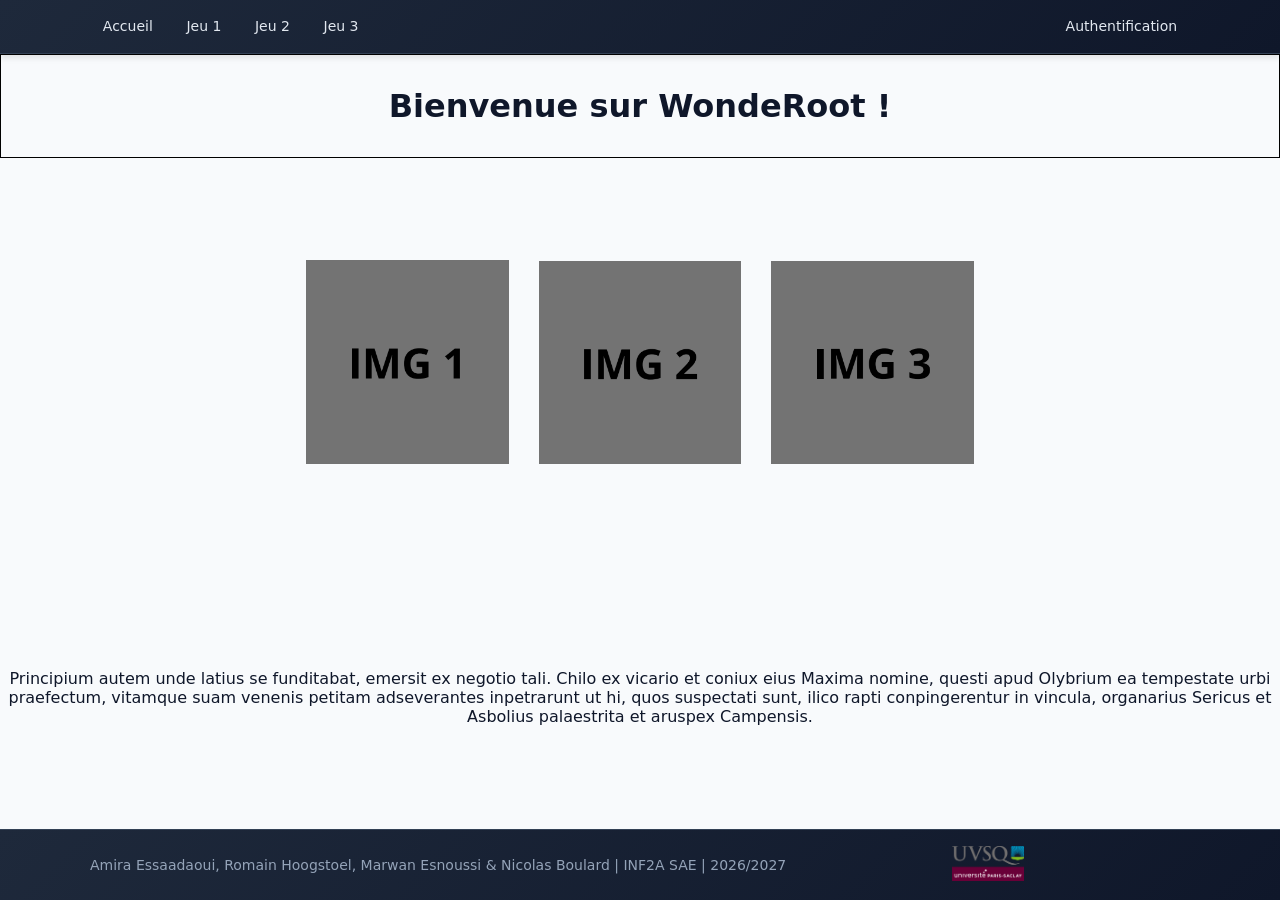
==== pages/index.html @ b5f18114 "Ajout des fichiers" ====
<!doctype html>
<html lang="fr">
<head>
    <meta charset="utf-8">
    <title>WondeRoot</title>

    <link rel="stylesheet" href="../css/style.css">

  <link rel="icon" href="../src/icone.ico">
</head>

<body>
  <header class="site-header">
    <div class="header-inner">

      <nav class="site-nav" aria-label="Navigation principale">
        <a class="btn" href="index.html">Accueil</a>
        <a class="btn" href="page1.html">Jeu 1</a>
        <a class="btn" href="page2.html">Jeu 2</a>
        <a class="btn" href="page3.html">Jeu 3</a>
        <a class="btn" href="page4.html">Authentification</a>


      </nav>
    </div>
  </header>

  <h1 id="blocaccueil"> Bienvenue sur WondeRoot !</h1> <!-- bloc contenant la phrase de bienvenue -->
<section id="blocimgaccueil">
  <img id="imgaccueil" src="../src/img1.png" alt="WonderRoot Logo">
  <img id="imgaccueil" src="../src/img2.png" alt="WonderRoot Logo">
  <img id="imgaccueil" src="../src/img3.png" alt="WonderRoot Logo">

</section>

  <p id="descaccueil">Principium autem unde latius se funditabat, emersit ex negotio tali.
    Chilo ex vicario et coniux eius Maxima nomine, questi apud Olybrium
    ea tempestate urbi praefectum, vitamque suam venenis petitam
    adseverantes inpetrarunt ut hi, quos suspectati sunt, ilico rapti
    conpingerentur in vincula, organarius Sericus et Asbolius palaestrita et
    aruspex Campensis.</p>

  <footer class="site-footer">
    <div class="footer-inner">
      <p class="footer-left">Amira Essaadaoui, Romain Hoogstoel, Marwan Esnoussi & Nicolas Boulard | INF2A SAE | 2026/2027 </p>
      <a class="site-logo" href="index.html">
        <img src="../src/uvsq-logo.png" alt="Logo UVSQ">
      </a>
      <div class="footer-right">
      </div>
    </div>
  </footer>
</body>
</html>
---- css/style.css ----
:root {
  --bg-dark: linear-gradient(135deg, #1e293b 0%, #0f172a 100%);
  --text-light: #e2e8f0;
  --border: #334155;
}

* { box-sizing: border-box; margin: 0; padding: 0; }

body {
  font-family: system-ui, sans-serif;
  background: #f8fafc;
  color: #0f172a;
  min-height: 100vh;
  display: flex;
  flex-direction: column;
}

a { color: inherit; text-decoration: none; }

/* Header & Navbar */
.site-header {
  background: var(--bg-dark);
  border-bottom: 1px solid var(--border);
  padding: 0.75rem 1.5rem;
  position: sticky;
  top: 0;
  z-index: 50;
  box-shadow: 0 4px 6px rgba(0, 0, 0, 0.1);
}

.header-inner {
  max-width: 1100px;
  margin: 0 auto;
  display: flex;
  align-items: center;
  justify-content: space-between;
}

.site-nav {
  display: flex;
  gap: 0.5rem;
  align-items: center;
  width: 100%; /* Bouton d'authentification à droite */
}

/* Boutons / Navigation */
.btn {
  color: var(--text-light);
  padding: 0.4rem 0.8rem;
  border-radius: 6px;
  font-size: 0.875rem;
  font-weight: 500;
  transition: background 0.2s;
}

.site-nav .btn:last-child {
  margin-left: auto;
}


.btn:hover { background: rgba(255, 255, 255, 0.1); color: #fff; }

/* Contenu Principal */
body > nav{
  max-width: 1100px;
  margin: 3rem auto;
  padding: 0 1.5rem;
  font-size: 1.25rem;
  flex: 1;
}

/* Footer */
.site-footer {
  background: var(--bg-dark);
  color: #94a3b8;
  padding: 1rem 1.5rem;
  border-top: 1px solid var(--border);
  font-size: 0.875rem;
  margin-top: auto;
}

.footer-inner {
  max-width: 1100px;
  margin: 0 auto;
  display: flex;
  align-items: center;
  justify-content: space-between;
  flex-wrap: wrap;
  gap: 1rem;
}

.site-logo img { height: 35px; width: auto; }

.main-container{
  display: flex;
  justify-content: center;
  align-items: center;
  padding: 2rem;
}

form{
  padding: 50px;
  border-radius: 20px;
  max-width: 400px;
  box-shadow: 0 10px 5px rgba(0, 0, 0, 0.1);
  background-color: rgb(209, 196, 196);
  margin: 2rem auto;
}

label {
  display: block;
  margin-bottom: 8px;
  font-weight: bold;
}

select, input[type="submit"] {
  width: 100%;
  padding: 10px;
  margin-top: 8px;
  margin-bottom: 15px;
  border-radius: 5px;
  border: 1px solid #cccc;
}

input[type="submit"] {
  background-color: #4CAF50;
  color: white;
  border: none;
  cursor: pointer;
}

input[type="submit"]:hover {
  background-color: #45a049;
}

#blocaccueil{
  border: 1px solid black;
  padding: 1em;
  width: 100%;
  height: auto;
  align-items: center;
  justify-content: center;
  display: flex;
}

#blocimgaccueil{
  display: flex;
  align-items: center;
  justify-content: center;
  gap: 30px;

  flex: 1;
  margin: 0 auto;
  padding: 2rem 0;

}

#imgaccueil{
  width: 25%;
  max-width: 250px;
  height: auto;
}
#descaccueil{
  display: flex;
  align-items: center;
  justify-content: center;
  text-align: center;
  flex: 1;
  margin: 2rem auto;
}

/*.login-page {
  min-height: 100vh;
  display: flex;
  align-items: center;
  justify-content: center;
  background: linear-gradient(135deg, #f5f5f5 0%, #e5e7eb 100%);
  padding: 3rem 1rem;
}

.login-container {
  width: 100%;
  max-width: 400px;
  background: white;
  border-radius: 12px;
  box-shadow: 0 10px 25px rgba(0, 0, 0, 0.1);
  padding: 2rem;
  border: 1px solid #e5e7eb;
}*/
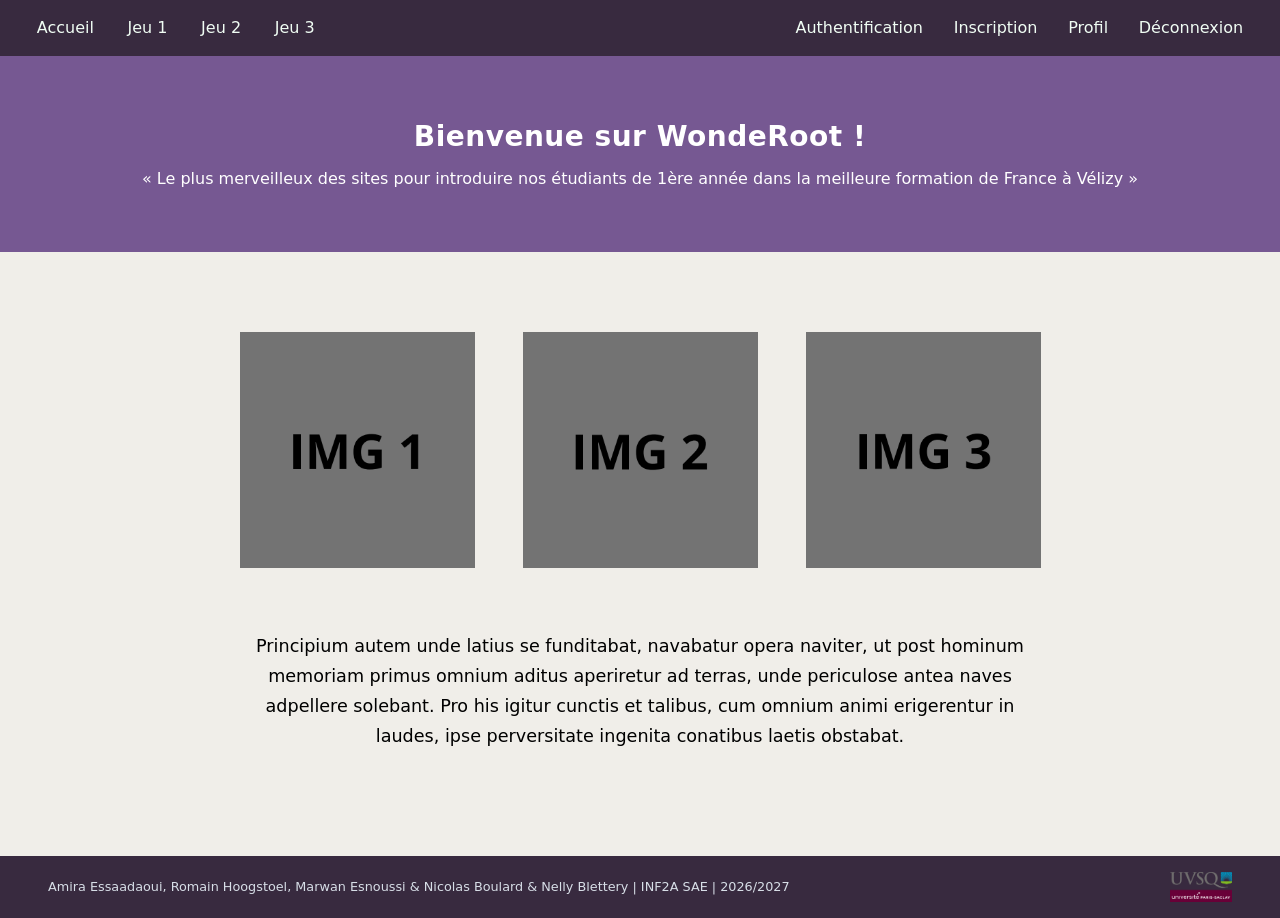
==== commit 83819b58: "Mise a jour des boutons de connexion" ====
--- a/pages/index.html
+++ b/pages/index.html
@@ -11,44 +11,46 @@
 
 <body>
   <header class="site-header">
-    <div class="header-inner">
-
       <nav class="site-nav" aria-label="Navigation principale">
         <a class="btn" href="index.html">Accueil</a>
         <a class="btn" href="page1.html">Jeu 1</a>
         <a class="btn" href="page2.html">Jeu 2</a>
         <a class="btn" href="page3.html">Jeu 3</a>
-        <a class="btn" href="page4.html">Authentification</a>
 
-
+        <div class="nav-droite">
+          <a class="btn" href="page4.html">Authentification</a>
+          <a class="btn" href="register.html">Inscription</a>
+          <a class="btn" href="profil.html">Profil</a>
+          <a class="btn" href="index.html">Déconnexion</a>
+        </div>
       </nav>
-    </div>
   </header>
 
-  <h1 id="blocaccueil"> Bienvenue sur WondeRoot !</h1> <!-- bloc contenant la phrase de bienvenue -->
-<section id="blocimgaccueil">
-  <img id="imgaccueil" src="../src/img1.png" alt="WonderRoot Logo">
-  <img id="imgaccueil" src="../src/img2.png" alt="WonderRoot Logo">
-  <img id="imgaccueil" src="../src/img3.png" alt="WonderRoot Logo">
+      <section id="blocaccueil">
+      <h1>Bienvenue sur WondeRoot !</h1>
+      <q> Le plus merveilleux des sites pour introduire nos étudiants de 1ère année dans la meilleure formation de France à Vélizy </q>
+    </section>
 
-</section>
+  <main class="container">
+    <section id="blocimgaccueil">
+      <img class="imgaccueil" src="../images/img1.png" alt="Aperçu jeu 1">
+      <img class="imgaccueil" src="../images/img2.png" alt="Aperçu jeu 2">
+      <img class="imgaccueil" src="../images/img3.png" alt="Aperçu jeu 3">
+    </section>
 
-  <p id="descaccueil">Principium autem unde latius se funditabat, emersit ex negotio tali.
-    Chilo ex vicario et coniux eius Maxima nomine, questi apud Olybrium
-    ea tempestate urbi praefectum, vitamque suam venenis petitam
-    adseverantes inpetrarunt ut hi, quos suspectati sunt, ilico rapti
-    conpingerentur in vincula, organarius Sericus et Asbolius palaestrita et
-    aruspex Campensis.</p>
+    <p id="descaccueil">
+      Principium autem unde latius se funditabat, navabatur opera naviter, 
+      ut post hominum memoriam primus omnium aditus aperiretur ad terras, 
+      unde periculose antea naves adpellere solebant. Pro his igitur cunctis et talibus, 
+      cum omnium animi erigerentur in laudes, ipse perversitate ingenita conatibus laetis obstabat.
+    </p>
+  </main>
 
   <footer class="site-footer">
-    <div class="footer-inner">
-      <p class="footer-left">Amira Essaadaoui, Romain Hoogstoel, Marwan Esnoussi & Nicolas Boulard | INF2A SAE | 2026/2027 </p>
+      <p class="footer-left">Amira Essaadaoui, Romain Hoogstoel, Marwan Esnoussi & Nicolas Boulard & Nelly Blettery | INF2A SAE | 2026/2027</p>
       <a class="site-logo" href="index.html">
-        <img src="../src/uvsq-logo.png" alt="Logo UVSQ">
+        <img src="../images/uvsq-logo.png" alt="Logo UVSQ">
       </a>
-      <div class="footer-right">
-      </div>
-    </div>
   </footer>
 </body>
 </html>
--- a/css/style.css
+++ b/css/style.css
@@ -1,189 +1,169 @@
-:root {
-  --bg-dark: linear-gradient(135deg, #1e293b 0%, #0f172a 100%);
-  --text-light: #e2e8f0;
-  --border: #334155;
+* {
+  box-sizing: border-box;
+  margin: 0;
+  padding: 0;
 }
-
-* { box-sizing: border-box; margin: 0; padding: 0; }
 
 body {
   font-family: system-ui, sans-serif;
-  background: #f8fafc;
-  color: #0f172a;
+  background: #f0eee9;
   min-height: 100vh;
   display: flex;
   flex-direction: column;
 }
 
-a { color: inherit; text-decoration: none; }
-
-/* Header & Navbar */
-.site-header {
-  background: var(--bg-dark);
-  border-bottom: 1px solid var(--border);
-  padding: 0.75rem 1.5rem;
-  position: sticky;
-  top: 0;
-  z-index: 50;
-  box-shadow: 0 4px 6px rgba(0, 0, 0, 0.1);
+a {
+  color: inherit;
+  text-decoration: none;
 }
 
-.header-inner {
-  max-width: 1100px;
-  margin: 0 auto;
-  display: flex;
-  align-items: center;
-  justify-content: space-between;
+/* header + nav */
+.site-header {
+  background: #382a3f;
+  padding: 0.75rem 1.5rem;
+  position: sticky; /* permet de laisser la barre de nav statique quand on scroll sur une page */
+  top: 0; /* statique EN HAUT de la page */
 }
 
 .site-nav {
   display: flex;
   gap: 0.5rem;
   align-items: center;
-  width: 100%; /* Bouton d'authentification à droite */
+  width: 100%;
 }
 
-/* Boutons / Navigation */
+/* boutons dans la barre de nav */
 .btn {
-  color: var(--text-light);
+  color: #f0fdf4;
   padding: 0.4rem 0.8rem;
   border-radius: 6px;
-  font-size: 0.875rem;
+  font-size: 1rem;
   font-weight: 500;
-  transition: background 0.2s;
+  transition: 0.3s;
 }
 
-.site-nav .btn:last-child {
-  margin-left: auto;
+.site-nav .nav-droite{
+  margin-left: auto; /* authentifications à droite */
 }
 
-
-.btn:hover { background: rgba(255, 255, 255, 0.1); color: #fff; }
-
-/* Contenu Principal */
-body > nav{
-  max-width: 1100px;
-  margin: 3rem auto;
-  padding: 0 1.5rem;
-  font-size: 1.25rem;
-  flex: 1;
+.btn:hover {
+  background: rgba(255, 255, 255, 0.1);
+  color: #fff;
 }
 
-/* Footer */
-.site-footer {
-  background: var(--bg-dark);
-  color: #94a3b8;
-  padding: 1rem 1.5rem;
-  border-top: 1px solid var(--border);
-  font-size: 0.875rem;
-  margin-top: auto;
+/* conteneur principal + accueil */
+main.container {
+  max-width: 1100px;
+  width: 100%;
+  margin: 0 auto;
+  padding: 5rem; /* images descendues au milieu de index.html */
 }
 
-.footer-inner {
-  max-width: 1100px;
-  margin: 0 auto;
+#blocaccueil {
+  width: 100%;
+  background: #765892;
+  color: #ffffff;
+  padding: 4rem;
+  text-align: center;
+}
+
+/* spécifique au h1 (message de bienvenue) */
+#blocaccueil h1 {
+  font-size: 1.75rem;
+  font-weight: 700;
+  margin-bottom: 1rem;
+  letter-spacing: 0.5px;
+}
+
+#blocimgaccueil {
   display: flex;
   align-items: center;
-  justify-content: space-between;
-  flex-wrap: wrap;
-  gap: 1rem;
+  justify-content: center;
+  gap: 3rem; /* espace entre chaque image */
+  margin-bottom: 4rem; /* espace entre les images et le texte */
 }
 
-.site-logo img { height: 35px; width: auto; }
-
-.main-container{
-  display: flex;
-  justify-content: center;
-  align-items: center;
-  padding: 2rem;
+.imgaccueil {
+  width: 25%;
+  max-width: 250px;
+  height: auto;
 }
 
-form{
-  padding: 50px;
-  border-radius: 20px;
+#descaccueil {
+  max-width: 800px;
+  margin: 1.5rem auto;
+  padding: 0 1rem;
+  text-align: center;
+  line-height: 1.7;
+  font-size: 1.1rem;
+}
+
+/* formulaire d'authentification */
+form {
+  padding: 2.5rem;
+  border-radius: 5px;
   max-width: 400px;
-  box-shadow: 0 10px 5px rgba(0, 0, 0, 0.1);
-  background-color: rgb(209, 196, 196);
+  width: 100%;
   margin: 2rem auto;
+  background-color: #ffffff;
+  border: 1px solid #e2e8f0;
+}
+
+form h1 {
+  margin-bottom: 1.5rem;
+  text-align: center;
+  font-size: 1.5rem;
 }
 
 label {
   display: block;
-  margin-bottom: 8px;
-  font-weight: bold;
+  margin-bottom: 0.5rem;
+  font-weight: 600;
+  font-size: 0.9rem;
 }
 
-select, input[type="submit"] {
+/* champs texte + mot de passe de page4.html */
+.form-input {
   width: 100%;
-  padding: 10px;
-  margin-top: 8px;
-  margin-bottom: 15px;
-  border-radius: 5px;
-  border: 1px solid #cccc;
+  padding: 0.8rem;
+  margin-bottom: 1rem;
+  border-radius: 3px;
+  border: 1px solid #cbd5e1;
 }
 
-input[type="submit"] {
-  background-color: #4CAF50;
+/* bouton de validation de page4.html */
+.btn-submit {
+  width: 100%;
+  padding: 0.8rem;
+  margin-top: 3rem;
+  border-radius: 3px;
+  border: none;
+  background-color: #765892;
   color: white;
-  border: none;
+  font-size: 1rem;
+  font-weight: bold;
   cursor: pointer;
+  transition: 0.3s;
 }
 
-input[type="submit"]:hover {
-  background-color: #45a049;
+.btn-submit:hover {
+  background-color: #a28cb8;
 }
 
-#blocaccueil{
-  border: 1px solid black;
-  padding: 1em;
-  width: 100%;
-  height: auto;
+/* footer */
+.site-footer {
+  background: #382a3f;
+  color: #d7dee7;
+  padding: 1rem 3rem;
+  font-size: 0.8rem;
+  display: flex;
   align-items: center;
-  justify-content: center;
-  display: flex;
+  justify-content: space-between;
+  margin-top: auto;
 }
 
-#blocimgaccueil{
-  display: flex;
-  align-items: center;
-  justify-content: center;
-  gap: 30px;
-
-  flex: 1;
-  margin: 0 auto;
-  padding: 2rem 0;
-
-}
-
-#imgaccueil{
-  width: 25%;
-  max-width: 250px;
-  height: auto;
-}
-#descaccueil{
-  display: flex;
-  align-items: center;
-  justify-content: center;
-  text-align: center;
-  flex: 1;
-  margin: 2rem auto;
-}
-
-/*.login-page {
-  min-height: 100vh;
-  display: flex;
-  align-items: center;
-  justify-content: center;
-  background: linear-gradient(135deg, #f5f5f5 0%, #e5e7eb 100%);
-  padding: 3rem 1rem;
-}
-
-.login-container {
-  width: 100%;
-  max-width: 400px;
-  background: white;
-  border-radius: 12px;
-  box-shadow: 0 10px 25px rgba(0, 0, 0, 0.1);
-  padding: 2rem;
-  border: 1px solid #e5e7eb;
-}*/+.site-logo img {
+  height: 30px;
+  width: auto;
+  display: block;
+}
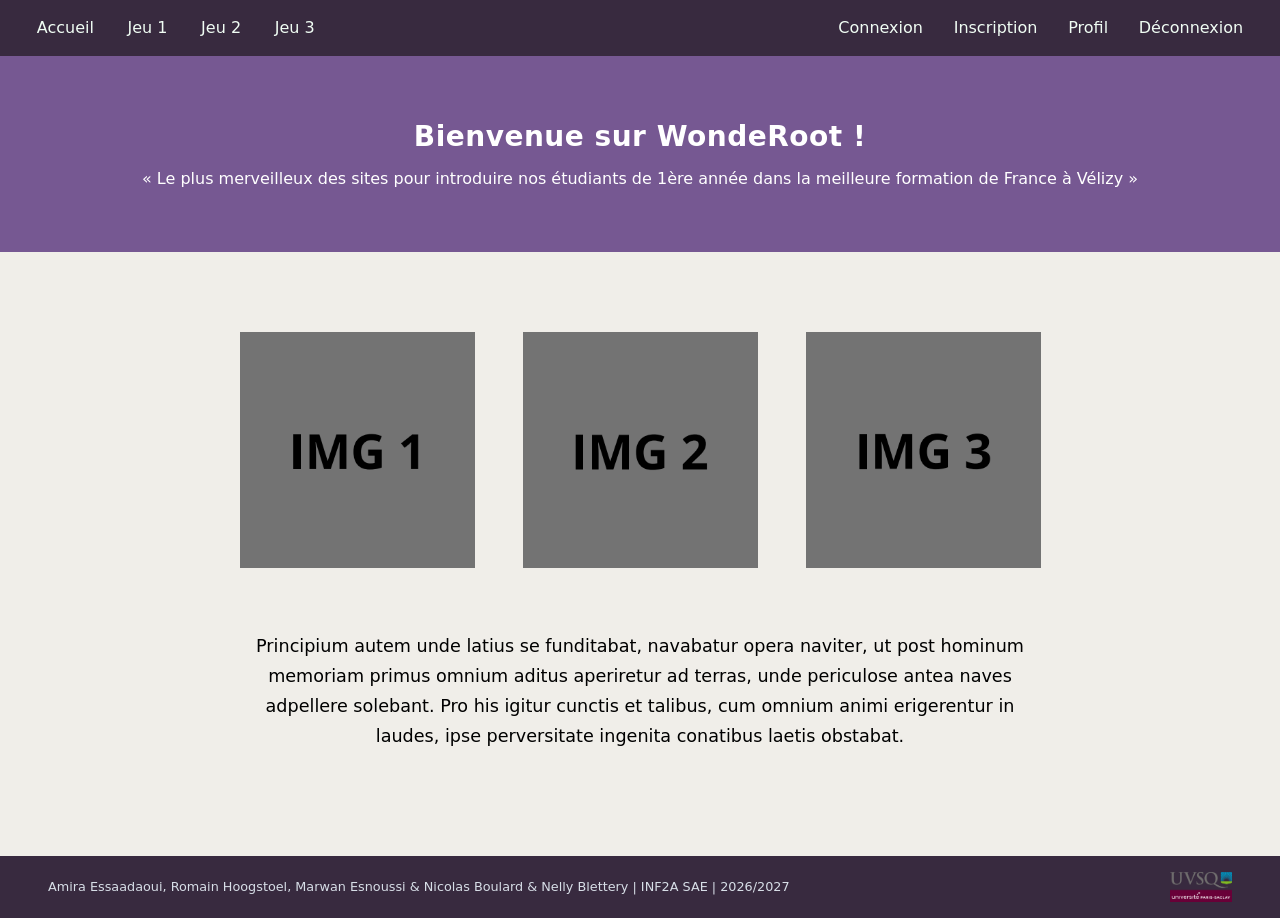
==== commit 53296432: "MAJ profil et connexion" ====
--- a/pages/index.html
+++ b/pages/index.html
@@ -18,7 +18,7 @@
         <a class="btn" href="page3.html">Jeu 3</a>
 
         <div class="nav-droite">
-          <a class="btn" href="page4.html">Authentification</a>
+          <a class="btn" href="page4.html">Connexion</a>
           <a class="btn" href="register.html">Inscription</a>
           <a class="btn" href="profil.html">Profil</a>
           <a class="btn" href="index.html">Déconnexion</a>
--- a/css/style.css
+++ b/css/style.css
@@ -166,4 +166,8 @@
   height: 30px;
   width: auto;
   display: block;
+}
+
+.titre-centre{
+  text-align: center;
 }
